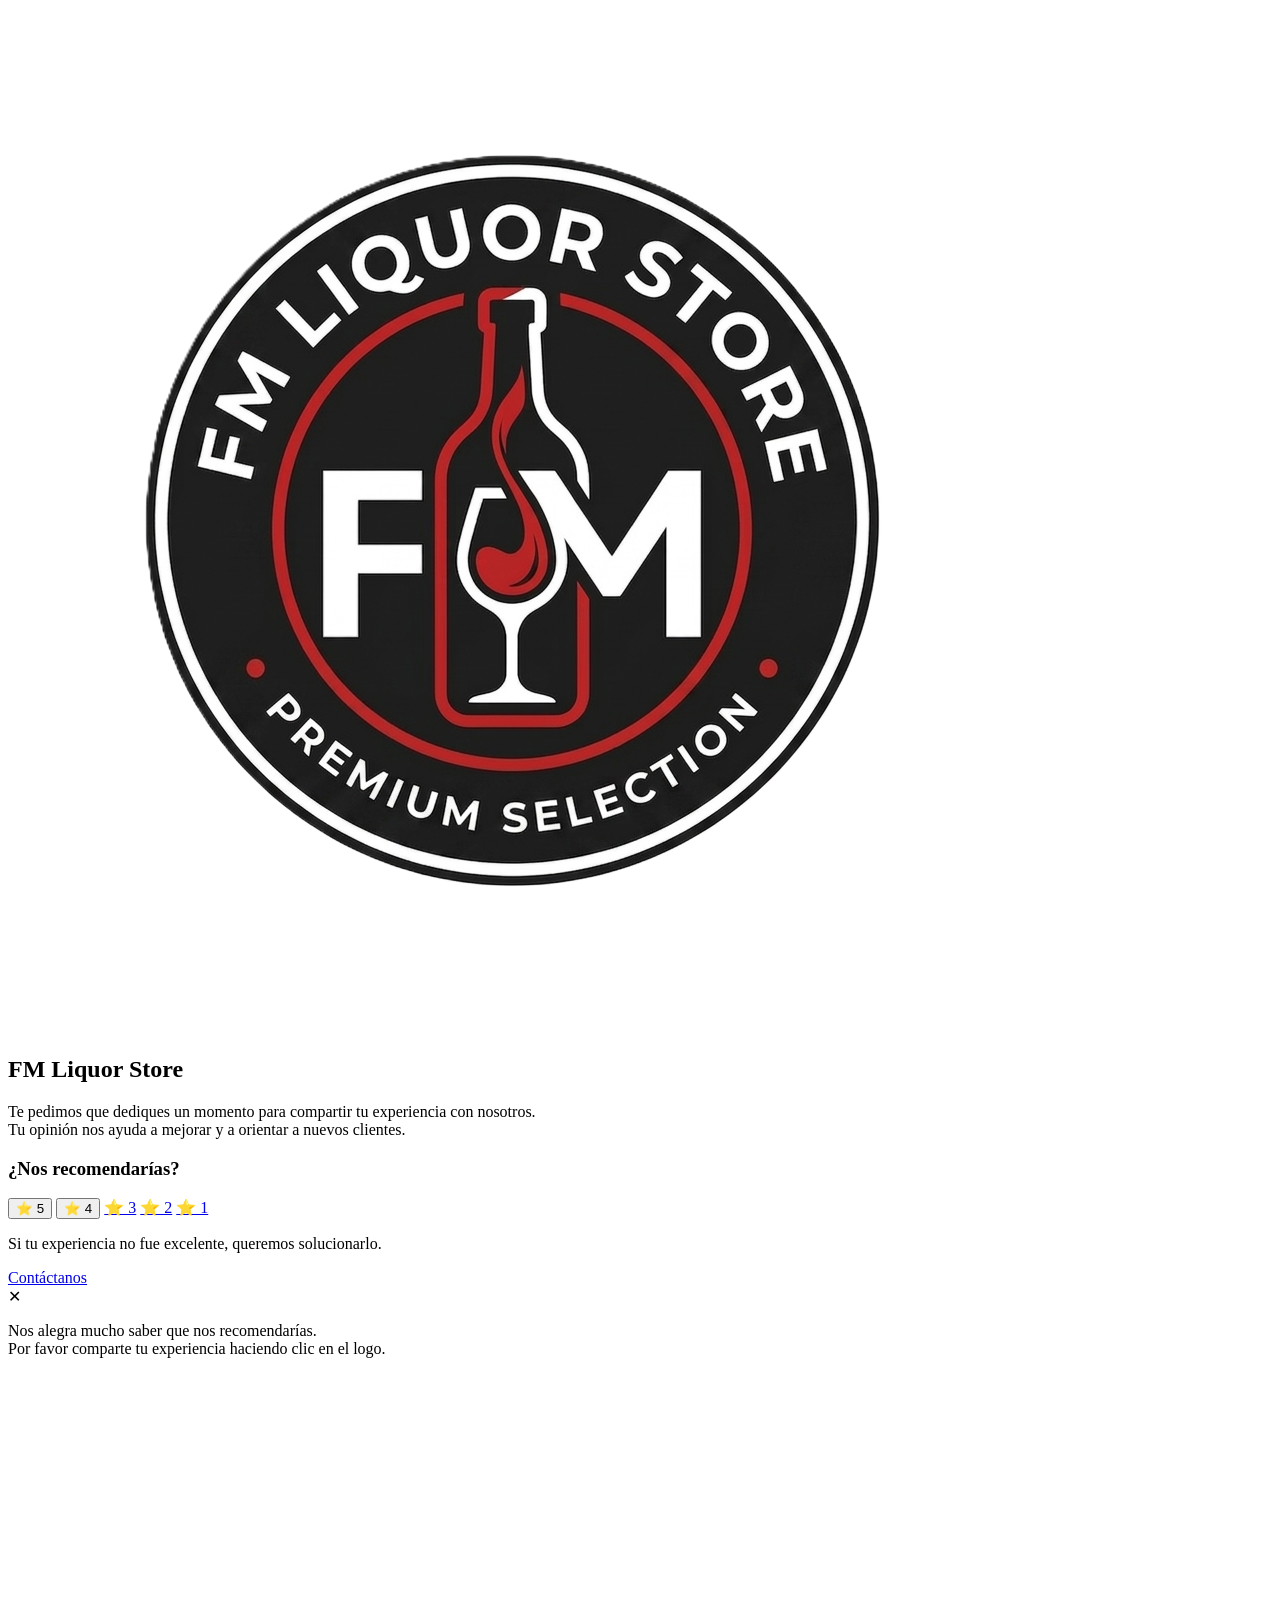
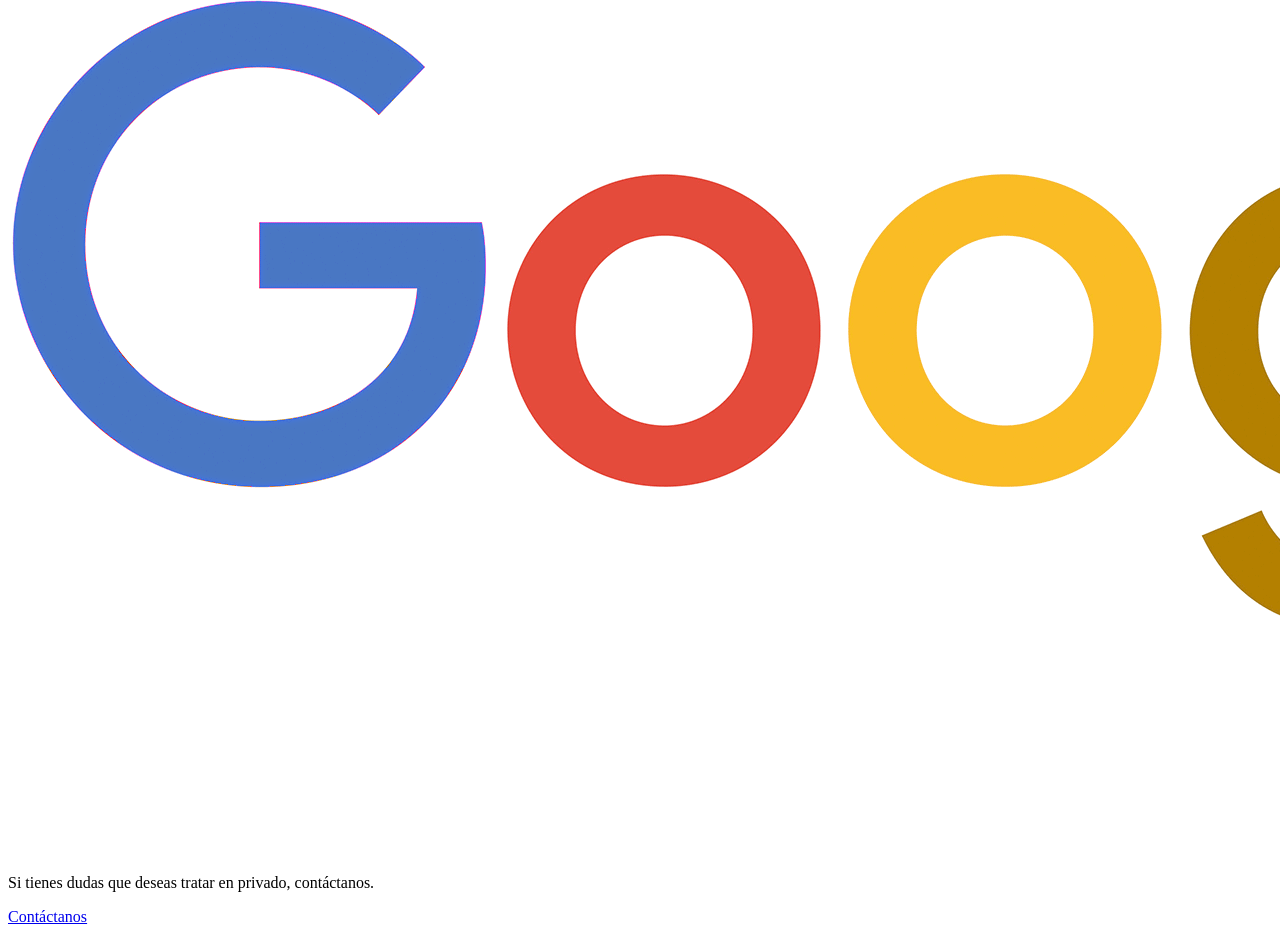
==== index.html @ 38e9da4d "Add files via upload" ====
<!DOCTYPE html>
<html lang="it">
<head>
  <meta charset="UTF-8" />
  <meta name="viewport" content="width=device-width, initial-scale=1.0" />
  <title>FM Liquor Store - Feedback</title>
  <link rel="stylesheet" href="style.css" />
</head>

<body>

  <div class="background"></div>

<div class="container">

  <img src="Logo.png" alt="FM Liquor Store Logo" class="logo" />

  <h2 class="title">FM Liquor Store</h2>

  <p class="subtitle">
    Te pedimos que dediques un momento para compartir tu experiencia con nosotros.<br>
    Tu opinión nos ayuda a mejorar y a orientar a nuevos clientes.
  </p>

  <h3 class="question">¿Nos recomendarías?</h3>

  <div class="rating">
    <button class="rate green" onclick="showGoogle()">⭐ 5</button>
    <button class="rate green" onclick="showGoogle()">⭐ 4</button>

    <a class="rate red" href="negativa.html">⭐ 3</a>
    <a class="rate red" href="negativa.html">⭐ 2</a>
    <a class="rate red" href="negativa.html">⭐ 1</a>
  </div>

  <p class="note">
    Si tu experiencia no fue excelente, queremos solucionarlo.
  </p>

  <a class="contact-btn" href="https://wa.me/18095382957?text=Hola%20FM%20Liquor%20Store,%20quiero%20hablar%20de%20un%20problema." target="_blank">
      Contáctanos
  </a>

</div>

<!-- POPUP GOOGLE -->
<div id="googlePopup" class="popup hidden">
  <div class="popup-box">

    <div class="close-popup" onclick="closePopup()">✕</div>

    <p class="popup-text">
      Nos alegra mucho saber que nos recomendarías.<br>
      Por favor comparte tu experiencia haciendo clic en el logo.
    </p>

    <a href="https://www.google.com/maps/place/FM+Liquor+Store+%26+Grill/@19.2064759,-69.3486585,17z/data=!3m1!4b1!4m6!3m5!1s0x8eaee1e413f3eee9:0xd08c3a136754bc49!8m2!3d19.2064759!4d-69.3486585!16s%2Fg%2F11p17s73pt?entry=ttu" target="_blank">
      <img src="GoogleScritta.png" class="google-img" alt="Deja una reseña en Google">
    </a>


    <p class="popup-small">
      Si tienes dudas que deseas tratar en privado, contáctanos.
    </p>

    <a class="contact-btn small" href="https://wa.me/18095382957?text=Hola%20FM%20Liquor%20Store,%20quiero%20hablar%20de%20un%20problema." target="_blank">
        Contáctanos
    </a>

  </div>
</div>

  </div>

  <script>
    function showGoogle() {
      document.getElementById("googlePopup").classList.remove("hidden");
    }

    function closePopup() {
        document.getElementById("googlePopup").classList.add("hidden");
    }
    </script>
</body>
</html>
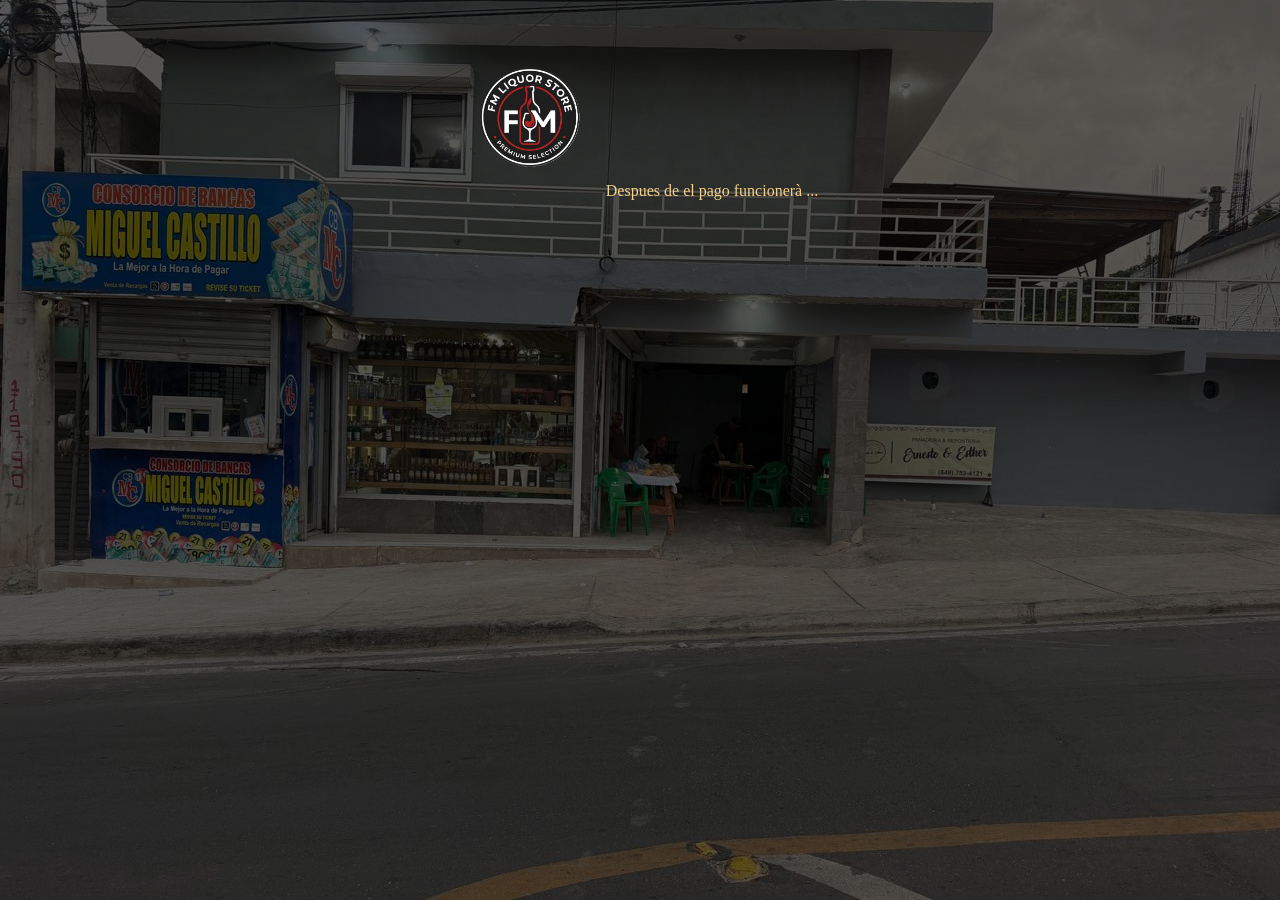
==== commit 5084aece: "Remove feedback section and Google review popup Removed the feedback section and popup for Google re" ====
--- a/index.html
+++ b/index.html
@@ -15,71 +15,7 @@
 
   <img src="Logo.png" alt="FM Liquor Store Logo" class="logo" />
 
-  <h2 class="title">FM Liquor Store</h2>
-
-  <p class="subtitle">
-    Te pedimos que dediques un momento para compartir tu experiencia con nosotros.<br>
-    Tu opinión nos ayuda a mejorar y a orientar a nuevos clientes.
-  </p>
-
-  <h3 class="question">¿Nos recomendarías?</h3>
-
-  <div class="rating">
-    <button class="rate green" onclick="showGoogle()">⭐ 5</button>
-    <button class="rate green" onclick="showGoogle()">⭐ 4</button>
-
-    <a class="rate red" href="negativa.html">⭐ 3</a>
-    <a class="rate red" href="negativa.html">⭐ 2</a>
-    <a class="rate red" href="negativa.html">⭐ 1</a>
+    Despues de el pago funcionerà ...
   </div>
-
-  <p class="note">
-    Si tu experiencia no fue excelente, queremos solucionarlo.
-  </p>
-
-  <a class="contact-btn" href="https://wa.me/18095382957?text=Hola%20FM%20Liquor%20Store,%20quiero%20hablar%20de%20un%20problema." target="_blank">
-      Contáctanos
-  </a>
-
-</div>
-
-<!-- POPUP GOOGLE -->
-<div id="googlePopup" class="popup hidden">
-  <div class="popup-box">
-
-    <div class="close-popup" onclick="closePopup()">✕</div>
-
-    <p class="popup-text">
-      Nos alegra mucho saber que nos recomendarías.<br>
-      Por favor comparte tu experiencia haciendo clic en el logo.
-    </p>
-
-    <a href="https://www.google.com/maps/place/FM+Liquor+Store+%26+Grill/@19.2064759,-69.3486585,17z/data=!3m1!4b1!4m6!3m5!1s0x8eaee1e413f3eee9:0xd08c3a136754bc49!8m2!3d19.2064759!4d-69.3486585!16s%2Fg%2F11p17s73pt?entry=ttu" target="_blank">
-      <img src="GoogleScritta.png" class="google-img" alt="Deja una reseña en Google">
-    </a>
-
-
-    <p class="popup-small">
-      Si tienes dudas que deseas tratar en privado, contáctanos.
-    </p>
-
-    <a class="contact-btn small" href="https://wa.me/18095382957?text=Hola%20FM%20Liquor%20Store,%20quiero%20hablar%20de%20un%20problema." target="_blank">
-        Contáctanos
-    </a>
-
-  </div>
-</div>
-
-  </div>
-
-  <script>
-    function showGoogle() {
-      document.getElementById("googlePopup").classList.remove("hidden");
-    }
-
-    function closePopup() {
-        document.getElementById("googlePopup").classList.add("hidden");
-    }
-    </script>
 </body>
-</html>+</html>
--- a/style.css
+++ b/style.css
@@ -0,0 +1,322 @@
+/* Background */
+.background {
+  position: fixed;
+  top: 0;
+  left: 0;
+  width: 100%;
+  height: 100%;
+  background: url("Background.jpg") center/cover no-repeat;
+  filter: brightness(0.35);
+  z-index: -1;
+}
+
+/* Container */
+.container {
+  max-width: 480px;
+  margin: 0 auto;
+  padding: 40px 20px;
+  text-align: center;
+  color: #f5d28a;
+  font-family: "Georgia", serif;
+}
+
+/* Logo */
+.logo {
+  width: 140px;
+  margin-bottom: 10px;
+}
+
+/* Titles */
+.title {
+  font-size: 28px;
+  font-weight: bold;
+  margin-bottom: 15px;
+  letter-spacing: 1px;
+}
+
+.subtitle {
+  font-size: 16px;
+  line-height: 1.5;
+  margin-bottom: 25px;
+  color: #e8c98a;
+}
+
+.question {
+  font-size: 20px;
+  margin-bottom: 20px;
+  font-weight: bold;
+}
+
+/* Rating buttons */
+.rating {
+  display: flex;
+  justify-content: center;
+  gap: 10px;
+  margin-bottom: 25px;
+}
+
+.rate {
+  width: 55px;
+  height: 55px;
+  border-radius: 50%;
+  border: 2px solid #f5d28a;
+  font-size: 16px;
+  display: flex;
+  justify-content: center;
+  align-items: center;
+  text-decoration: none;
+  color: white;
+  font-weight: bold;
+}
+
+.green {
+  background: #1f6f6f;
+}
+
+.red {
+  background: #8b1e1e;
+}
+
+/* Note */
+.note {
+  margin-bottom: 20px;
+  font-size: 15px;
+  color: #e8c98a;
+}
+
+/* Contact button */
+.contact-btn {
+  display: inline-block;
+  padding: 12px 25px;
+  border: 2px solid #f5d28a;
+  color: #f5d28a;
+  text-decoration: none;
+  font-size: 18px;
+  border-radius: 6px;
+}
+
+.contact-btn:hover {
+  background: #f5d28a;
+  color: black;
+}
+
+.fake-form {
+  display: flex;
+  flex-direction: column;
+  gap: 12px;
+  margin-top: 20px;
+}
+
+.fake-form input,
+.fake-form textarea {
+  padding: 12px;
+  border-radius: 6px;
+  border: 1px solid #f5d28a;
+  background: rgba(0,0,0,0.4);
+  color: #f5d28a;
+  font-size: 16px;
+}
+
+.fake-form textarea {
+  height: 120px;
+  resize: none;
+}
+
+.fake-form button {
+  padding: 12px;
+  background: #f5d28a;
+  color: black;
+  border: none;
+  border-radius: 6px;
+  font-size: 18px;
+  cursor: pointer;
+}
+
+/* POPUP */
+.popup {
+  position: fixed;
+  top: 0;
+  left: 0;
+  width: 100%;
+  height: 100%;
+  background: rgba(0,0,0,0.75);
+  display: flex;
+  justify-content: center;
+  align-items: center;
+}
+
+.hidden {
+  display: none;
+}
+
+.popup-box {
+  background: black;
+  border: 2px solid #f5d28a;
+  padding: 25px;
+  width: 85%;
+  max-width: 380px;
+  text-align: center;
+  color: #f5d28a;
+  border-radius: 10px;
+}
+
+.popup-text {
+  font-size: 18px;
+  margin-bottom: 20px;
+}
+
+.google-img {
+  width: 180px;
+  cursor: pointer;
+  margin-bottom: 20px;
+}
+
+.popup-small {
+  font-size: 14px;
+  margin-bottom: 15px;
+}
+
+.contact-btn.small {
+  font-size: 16px;
+  padding: 10px 20px;
+}
+
+.close-popup {
+  position: absolute;
+  top: 8px;
+  right: 12px;
+  font-size: 22px;
+  color: #f5d28a;
+  cursor: pointer;
+  font-weight: bold;
+  transition: 0.2s;
+}
+
+.close-popup:hover {
+  color: white;
+}
+
+/* PAGINA NEGATIVA */
+.negative-body {
+  background: black;
+  color: white;
+  font-family: Arial, sans-serif;
+  padding: 30px 15px;
+}
+
+.negative-container {
+  max-width: 480px;
+  margin: 0 auto;
+  text-align: center;
+}
+
+.negative-logo {
+  width: 150px;
+  margin-bottom: 15px;
+}
+
+.negative-title {
+  font-size: 26px;
+  font-weight: bold;
+  margin-bottom: 15px;
+}
+
+.negative-subtitle {
+  font-size: 16px;
+  line-height: 1.5;
+  margin-bottom: 25px;
+}
+
+/* BOX BIANCO */
+.negative-box {
+  background: white;
+  color: black;
+  padding: 25px;
+  border-radius: 12px;
+  box-shadow: 0 0 20px rgba(255,255,255,0.15);
+}
+
+.negative-box-title {
+  font-size: 18px;
+  margin-bottom: 20px;
+}
+
+/* FORM */
+.negative-form {
+  display: flex;
+  flex-direction: column;
+  gap: 12px;
+  text-align: left;
+}
+
+.negative-form label {
+  font-weight: bold;
+  font-size: 14px;
+}
+
+.negative-form input,
+.negative-form textarea {
+  width: 100%;
+  padding: 12px;
+  border-radius: 6px;
+  border: 1px solid #ccc;
+  font-size: 15px;
+}
+
+.negative-form textarea {
+  height: 120px;
+  resize: none;
+}
+
+.negative-form button {
+  margin-top: 10px;
+  padding: 12px;
+  background: black;
+  color: white;
+  border: 2px solid black;
+  border-radius: 6px;
+  font-size: 17px;
+  cursor: pointer;
+  transition: 0.2s;
+}
+
+.negative-form button:hover {
+  background: white;
+  color: black;
+}
+
+.thank-you {
+  font-size: 18px;
+  font-weight: bold;
+  text-align: center;
+  margin-top: 20px;
+}
+
+.hidden {
+  display: none;
+}
+
+.exit-top-right {
+  position: fixed;
+  top: 15px;
+  right: 15px;
+  font-size: 28px;
+  font-weight: bold;
+  color: white;
+  cursor: pointer;
+  z-index: 9999;
+  transition: 0.2s;
+}
+
+.exit-top-right:hover {
+  color: #bbbbbb;
+}
+
+/* Mobile */
+@media (max-width: 480px) {
+  .rate {
+    width: 48px;
+    height: 48px;
+    font-size: 14px;
+  }
+}
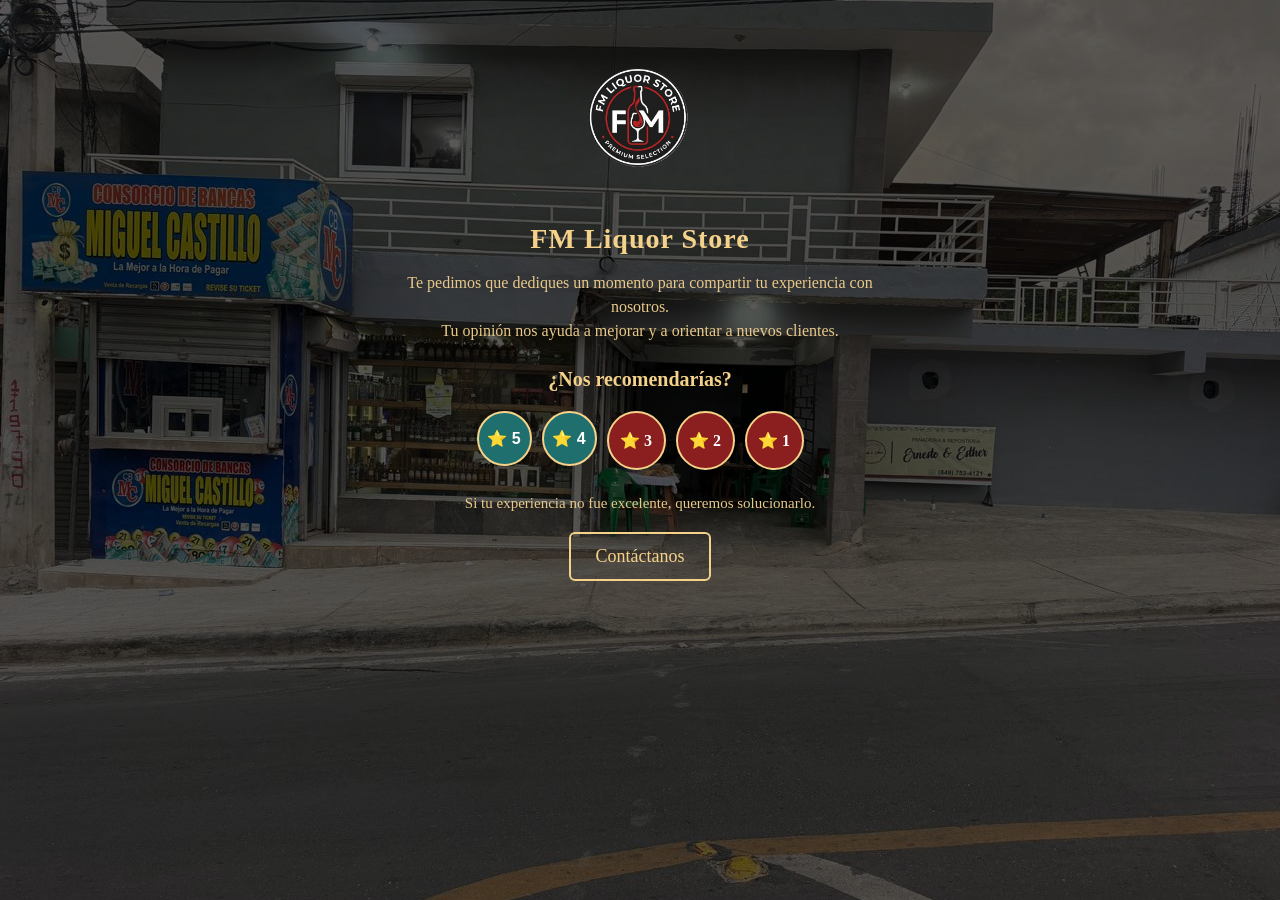
==== commit 40f535da: "Add files via upload" ====
--- a/index.html
+++ b/index.html
@@ -15,7 +15,71 @@
 
   <img src="Logo.png" alt="FM Liquor Store Logo" class="logo" />
 
-    Despues de el pago funcionerà ...
+  <h2 class="title">FM Liquor Store</h2>
+
+  <p class="subtitle">
+    Te pedimos que dediques un momento para compartir tu experiencia con nosotros.<br>
+    Tu opinión nos ayuda a mejorar y a orientar a nuevos clientes.
+  </p>
+
+  <h3 class="question">¿Nos recomendarías?</h3>
+
+  <div class="rating">
+    <button class="rate green" onclick="showGoogle()">⭐ 5</button>
+    <button class="rate green" onclick="showGoogle()">⭐ 4</button>
+
+    <a class="rate red" href="negativa.html">⭐ 3</a>
+    <a class="rate red" href="negativa.html">⭐ 2</a>
+    <a class="rate red" href="negativa.html">⭐ 1</a>
   </div>
+
+  <p class="note">
+    Si tu experiencia no fue excelente, queremos solucionarlo.
+  </p>
+
+  <a class="contact-btn" href="https://wa.me/18095382957?text=Hola%20FM%20Liquor%20Store,%20quiero%20hablar%20de%20un%20problema." target="_blank">
+      Contáctanos
+  </a>
+
+</div>
+
+<!-- POPUP GOOGLE -->
+<div id="googlePopup" class="popup hidden">
+  <div class="popup-box">
+
+    <div class="close-popup" onclick="closePopup()">✕</div>
+
+    <p class="popup-text">
+      Nos alegra mucho saber que nos recomendarías.<br>
+      Por favor comparte tu experiencia haciendo clic en el logo.
+    </p>
+
+    <a href="https://www.google.com/maps/place/FM+Liquor+Store+%26+Grill/@19.2064759,-69.3486585,17z/data=!3m1!4b1!4m6!3m5!1s0x8eaee1e413f3eee9:0xd08c3a136754bc49!8m2!3d19.2064759!4d-69.3486585!16s%2Fg%2F11p17s73pt?entry=ttu" target="_blank">
+      <img src="GoogleScritta.png" class="google-img" alt="Deja una reseña en Google">
+    </a>
+
+
+    <p class="popup-small">
+      Si tienes dudas que deseas tratar en privado, contáctanos.
+    </p>
+
+    <a class="contact-btn small" href="https://wa.me/18095382957?text=Hola%20FM%20Liquor%20Store,%20quiero%20hablar%20de%20un%20problema." target="_blank">
+        Contáctanos
+    </a>
+
+  </div>
+</div>
+
+  </div>
+
+  <script>
+    function showGoogle() {
+      document.getElementById("googlePopup").classList.remove("hidden");
+    }
+
+    function closePopup() {
+        document.getElementById("googlePopup").classList.add("hidden");
+    }
+    </script>
 </body>
-</html>
+</html>
